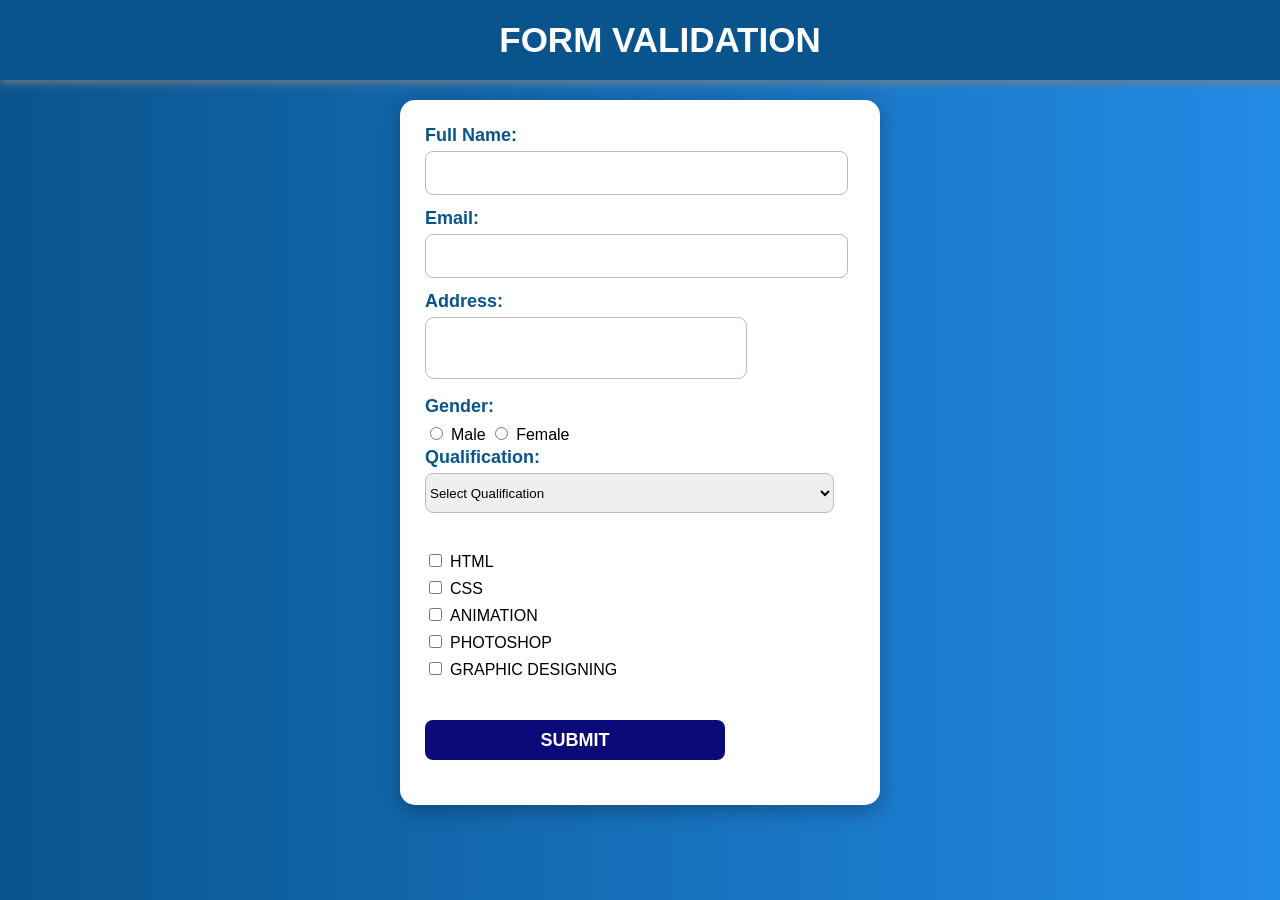
==== formproject.html @ 00632f74 "Add files via upload" ====
<!DOCTYPE html>
<html lang="en">

<head>
    <meta charset="UTF-8">
    <meta name="viewport" content="width=device-width, initial-scale=1.0">
    <title>FORM VALIDATION</title>

    <style>
        body {
            margin: 0;
            padding: 0;
            background: linear-gradient(to right, rgb(10, 84, 141), rgb(34, 139, 230));
            font-family: Arial, Helvetica, sans-serif;
            display: flex;
            justify-content: center;
            align-items: flex-start;
            gap: 40px;
            padding-top: 100px;
        }

        header {
            position: fixed;
            top: 0;
            left: 0;
            width: 100%;
            background-color: rgb(10, 84, 141);
            color: white;
            text-align: center;
            font-size: 35px;
            font-weight: bold;
            padding: 20px;
            box-shadow: 0px 2px 10px gray;
        }

        div {
            width: 430px;
            background-color: white;
            padding: 25px;
            border-radius: 15px;
            box-shadow: 0px 5px 20px rgba(0,0,0,0.3);
        }

        label {
            font-size: 18px;
            font-weight: bold;
            color: rgb(10,84,141);
        }

        .box {
            width: 95%;
            height: 40px;
            border-radius: 8px;
            border: 1px solid #bbb;
            padding-left: 10px;
            font-size: 16px;
            margin-top: 5px;
            margin-bottom: 10px;
        }

        .box:focus {
            border: 2px solid rgb(10,84,141);
            outline: none;
        }

        textarea {
            width: 95%;
            height: 70px;
            border-radius: 8px;
            border: 1px solid #bbb;
            padding: 10px;
            font-size: 16px;
            resize: none;
            margin-top: 5px;
            margin-bottom: 10px;
        }

        textarea:focus {
            border: 2px solid rgb(10,84,141);
            outline: none;
        }

        select {
            width: 95%;
            height: 40px;
            border-radius: 8px;
            border: 1px solid #bbb;
            margin-top: 5px;
            margin-bottom: 10px;
        }

        input[type="radio"],
        input[type="checkbox"] {
            margin-top: 10px;
            margin-right: 8px;
        }

        button {
            width: 95%;
            height: 45px;
            background-color: rgb(10,84,141);
            color: white;
            border: none;
            border-radius: 8px;
            font-size: 18px;
            font-weight: bold;
            cursor: pointer;
            margin-top: 20px;
        }

        button:hover {
            background-color: rgb(6,60,104);
        }

        p {
            color: red;
            font-size: 14px;
            margin-top: -5px;
            margin-bottom: 8px;
        }

        .output {
            width: 430px;
            padding: 25px;
            border-radius: 15px;
            box-shadow: 0px 5px 20px rgba(0,0,0,0.3);
            margin-left: 50px;
            background-color: white;
            display: none;
        
        }
    
        .output h1 {
            color: rgb(60,60,60);
            border-bottom: 2px solid #ddd;
            padding-bottom: 8px;
        }
    </style>

</head>

<body>
    <header>FORM VALIDATION</header>
    <div>
        <label>Full Name:</label><br>
        <input id="name" class="box"><br>
        <p id="notfill1" style="color: red;"></p>
        <label>Email:</label><br>
        <input id="email" type="email" class="box"><br>
        <p id="notfill2" style="color: red;"></p>
        <label>Address:</label><br>
        <textarea id="Address" style=" width: 300px;
            height: 40px;
            border-radius: 9px;
"></textarea> <br>
        <p id="notfill3" style="color: red;"></p>
        <label>Gender:</label><br>
        <input type="radio" name="Gender" value="Male">Male
        <input type="radio" name="Gender" value="Female">Female<br>
        <p id="notfill4" style="color:red;"></p>
        <label>Qualification:</label>
        <select id="qualification">
            <option value="">Select Qualification</option>
            <option>10th</option>
            <option>12th</option>
            <option>Under Graduate </option>
            <option>Post Graduate</option>
        </select>
        <p id="notfill5" style="color:red;"></p><br>
        <input type="checkbox" name="skill" value="HTML">HTML<br>
        <input type="checkbox" name="skill" value="CSS">CSS<br>
        <input type="checkbox" name="skill" value="ANIMATION">ANIMATION<br>
        <input type="checkbox" name="skill" value="PHOTOSHOP">PHOTOSHOP<br>
        <input type="checkbox" name="skill" value="GRAPHIC DESIGNING">GRAPHIC DESIGNING
        <p id="notfill6" style="color:red;"></p><br>

        <button onclick="display()" style="width:300px;
              height:40px;
              background-color:rgb(10, 10, 121);
              color:white;
              border: none;
              border-radius: 8px;
             margin-top:20px;
             margin-bottom:20px">SUBMIT</button>
    </div>

    <div id="output" class="output">
        <label style="color: blue;">NAME:</label>
        <p style="color: chocolate;" id="one"> </p>
        <label style="color: blue;">Email:</label>
        <p style="color: chocolate;" id="two"></p>
        <label style="color: blue;">Address:</label>
        <p style="color: chocolate;" id="three"></p>
        <label style="color: blue;">Gender:</label>
        <p style="color: chocolate;" id="four"></p>
        <label style="color: blue;">Qualification:</label>
        <p style="color: chocolate;" id="five"></p>
        <label style="color: blue;">Skills:</label>
        <p style="color: chocolate;" id="six"></p>
    </div>

    <script>
document.getElementById("name").addEventListener("keyup", display);
document.getElementById("email").addEventListener("keyup", display);
document.getElementById("Address").addEventListener("keyup", display);

document.getElementById("qualification").addEventListener("change", display);

var genders = document.getElementsByName("Gender");
for (var i = 0; i < genders.length; i++) {
    genders[i].addEventListener("change", display);
}

var checkboxes = document.getElementsByName("skill");
for (var i = 0; i < checkboxes.length; i++) {
    checkboxes[i].addEventListener("change", display);
}

function display() {

    var name = document.getElementById("name").value.trim();
    var email = document.getElementById("email").value.trim();
    var address = document.getElementById("Address").value.trim();

    var output = document.getElementById("output");

    document.getElementById("notfill1").innerText = "";
    document.getElementById("notfill2").innerText = "";
    document.getElementById("notfill3").innerText = "";
    document.getElementById("notfill4").innerText = "";
    document.getElementById("notfill5").innerText = "";
    document.getElementById("notfill6").innerText = "";

    var valid = true;

    if (name == "") {
        document.getElementById("notfill1").innerText = "Name is required";
        valid = false;
    }

    if (email == "") {
        document.getElementById("notfill2").innerText = "Email is required";
        valid = false;
    }

    if (address == "") {
        document.getElementById("notfill3").innerText = "Address is required";
        valid = false;
    }

    var gender = "";
    var genders = document.getElementsByName("Gender");

    for (var i = 0; i < genders.length; i++) {
        if (genders[i].checked) {
            gender = genders[i].value;
        }
    }

    if (gender == "") {
        document.getElementById("notfill4").innerText = "Please select Gender";
        valid = false;
    }

    var qualification = document.getElementById("qualification").value;

    if (qualification == "") {
        document.getElementById("notfill5").innerText = "Select Qualification";
        valid = false;
    }

    var skills = [];
    var checkboxes = document.getElementsByName("skill");

    for (var i = 0; i < checkboxes.length; i++) {
        if (checkboxes[i].checked) {
            skills.push(checkboxes[i].value);
        }
    }

    if (skills.length == 0) {
        document.getElementById("notfill6").innerText = "Select at least one Skill";
        valid = false;
    }

    if (valid) {
        output.style.display = "block";

        document.getElementById("one").innerText = name;
        document.getElementById("two").innerText = email;
        document.getElementById("three").innerText = address;
        document.getElementById("four").innerText = gender;
        document.getElementById("five").innerText = qualification;
        document.getElementById("six").innerText = skills.join(", ");
    }
    else {
        output.style.display = "none";
    }
}
       
    </script>

</body>

</html>

<!--<label>Password:</label><br>
        <input type="password" class="box"><br>
        <label>Date of Birth:</label><br>
        <input type="date" class="box"><br>
        <label>Phone Number:</label><br>
        <input type="number"class="box"><br>
        if (email == "") {
                document.getElementById("notfill2").innerText = "Email is required";
            } else {
                document.getElementById("notfill2").innerText = "";
                document.getElementById("two").innerText = email;
            }
            if (address == "") {
                document.getElementById("notfill3").innerText = "Address is required";
            } else {
                document.getElementById("notfill3").innerText = "";
                document.getElementById("three").innerText = address;
            }


function display() {

            var name = document.getElementById("name").value.trim();
            var email = document.getElementById("email").value.trim();
            var address = document.getElementById("Address").value.trim();

            var output = document.getElementById("output");

            // Clear previous error messages
            document.getElementById("notfill1").innerText = "";
            document.getElementById("notfill2").innerText = "";
            document.getElementById("notfill3").innerText = "";
            document.getElementById("notfill4").innerText = "";
            document.getElementById("notfill5").innerText = "";
            document.getElementById("notfill6").innerText = "";
            var gender = "";

            var genders = document.getElementsByName("Gender");

            for (var i = 0; i < genders.length; i++) {
                if (genders[i].checked) {
                    gender = genders[i].value;
                }
            }

            var qualification =
                document.getElementById("qualification").value;

            var skills = [];

            var checkboxes = document.getElementsByName("skill");

            for (var i = 0; i < checkboxes.length; i++) {
                if (checkboxes[i].checked) {
                    skills.push(checkboxes[i].value);
                }
            }

            var valid = true;

            if (name == "") {
                document.getElementById("notfill1").innerText = "Name is required";
                valid = false;
            }

            if (email == "") {
                document.getElementById("notfill2").innerText = "Email is required";
                valid = false;
            }

            if (address == "") {
                document.getElementById("notfill3").innerText = "Address is required";
                valid = false;
            }
            if (gender == "") {
                document.getElementById("notfill4").innerText = "Please select Gender";
                valid = false;
            }
            else {
                document.getElementById("notfill4").innerText = "";
            }
            if (qualification == "") {
                document.getElementById("notfill5").innerText = "Select Qualification";
                valid = false;
            }
            else {
                document.getElementById("notfill5").innerText = "";
            }
            if (skills.length == 0) {
                document.getElementById("notfill6").innerText = "Select at least one Skill";
                valid = false;
            }
            else {
                document.getElementById("notfill6").innerText = "";
            }
            if (valid) {
                output.style.display = "block";

                document.getElementById("one").innerText = name;
                document.getElementById("two").innerText = email;
                document.getElementById("three").innerText = address;
                document.getElementById("four").innerText = gender;
                document.getElementById("five").innerText = qualification;
                document.getElementById("six").innerText = skills.join(", ");
            } else {
                output.style.display = "none";
            }
        }            -->
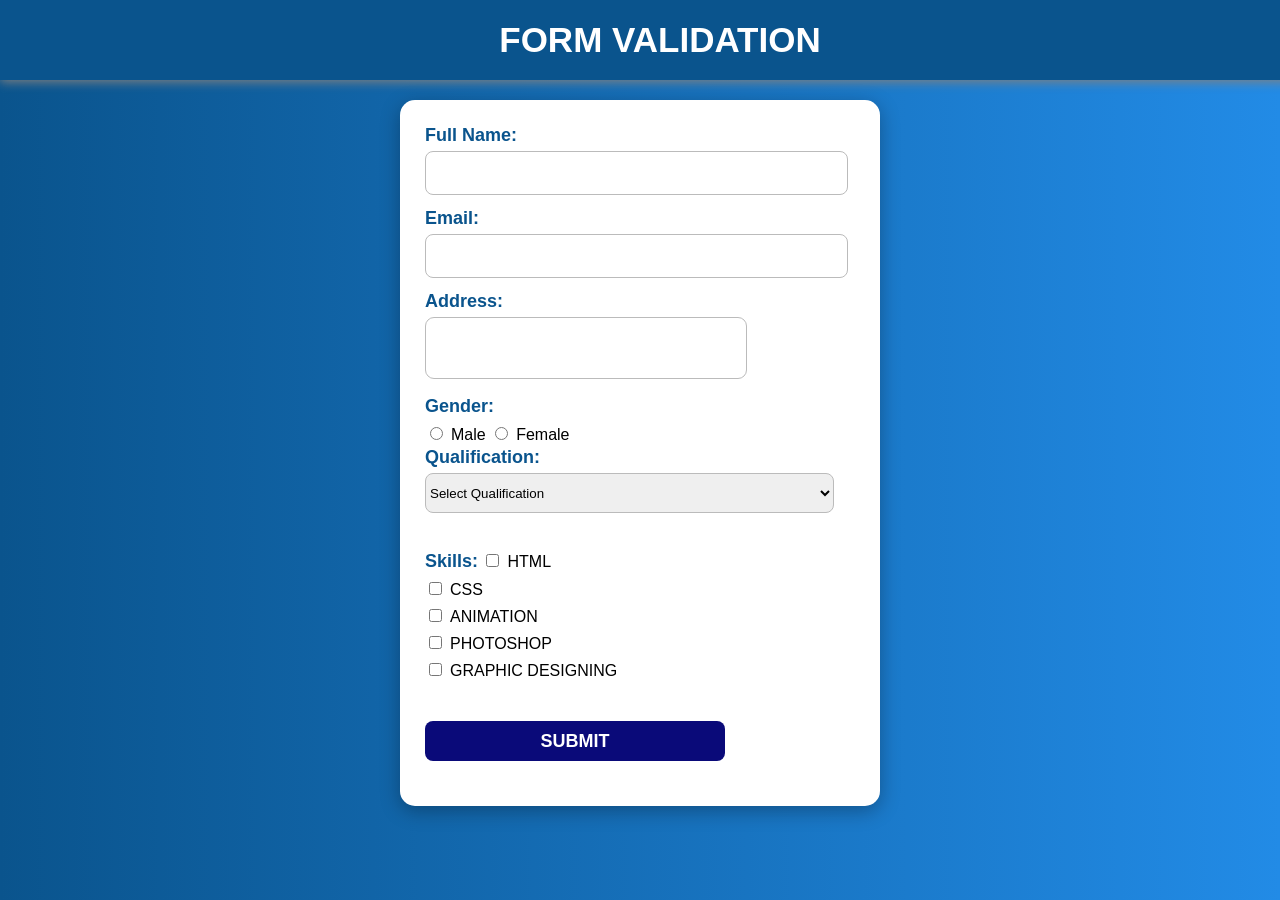
==== commit a152970c: "Update formproject.html" ====
--- a/formproject.html
+++ b/formproject.html
@@ -167,6 +167,7 @@
             <option>Post Graduate</option>
         </select>
         <p id="notfill5" style="color:red;"></p><br>
+        <label>Skills:</label>
         <input type="checkbox" name="skill" value="HTML">HTML<br>
         <input type="checkbox" name="skill" value="CSS">CSS<br>
         <input type="checkbox" name="skill" value="ANIMATION">ANIMATION<br>
@@ -411,4 +412,4 @@
             } else {
                 output.style.display = "none";
             }
-        }            -->+        }            -->
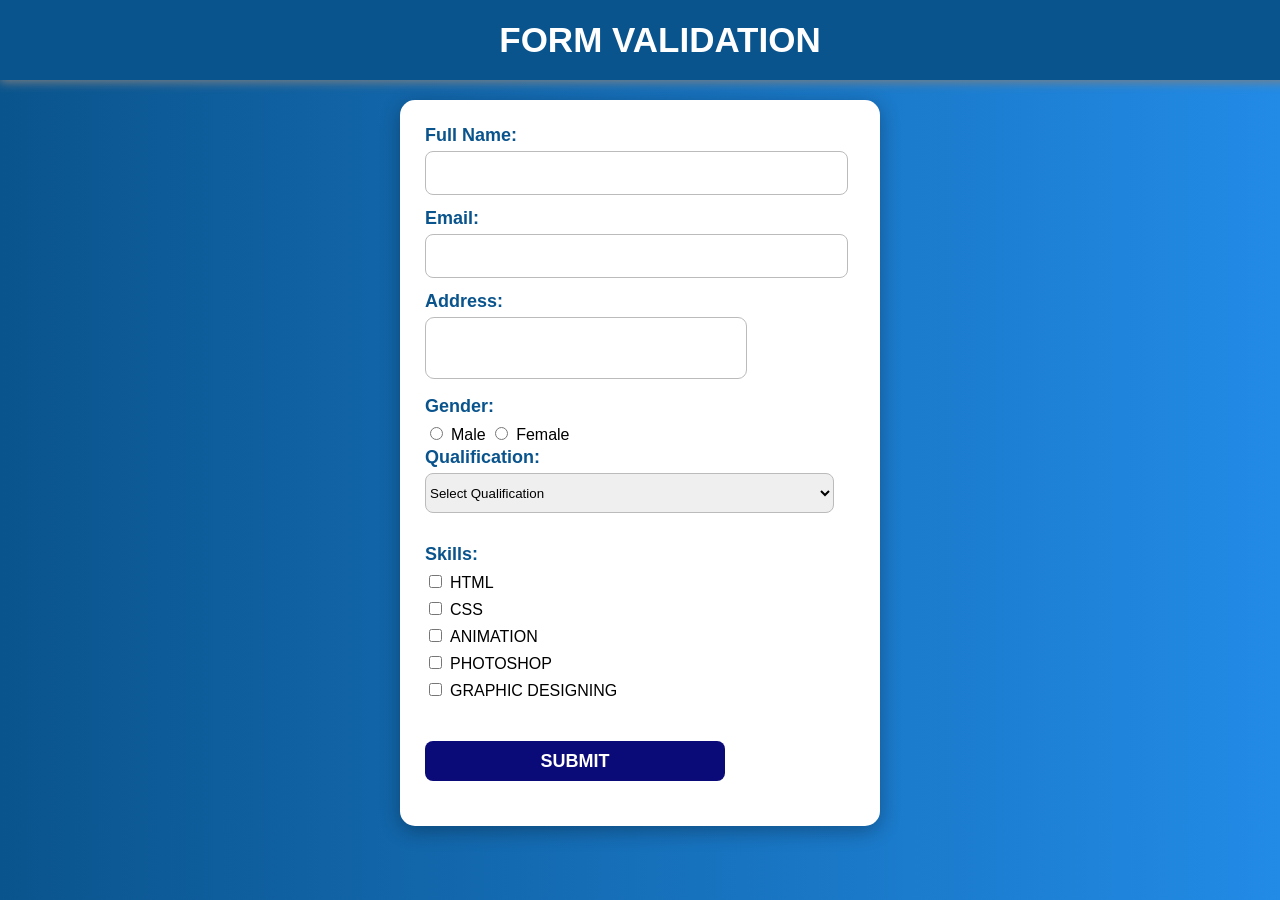
==== commit c04a551f: "Update formproject.html" ====
--- a/formproject.html
+++ b/formproject.html
@@ -167,7 +167,7 @@
             <option>Post Graduate</option>
         </select>
         <p id="notfill5" style="color:red;"></p><br>
-        <label>Skills:</label>
+        <label>Skills:</label><br>
         <input type="checkbox" name="skill" value="HTML">HTML<br>
         <input type="checkbox" name="skill" value="CSS">CSS<br>
         <input type="checkbox" name="skill" value="ANIMATION">ANIMATION<br>
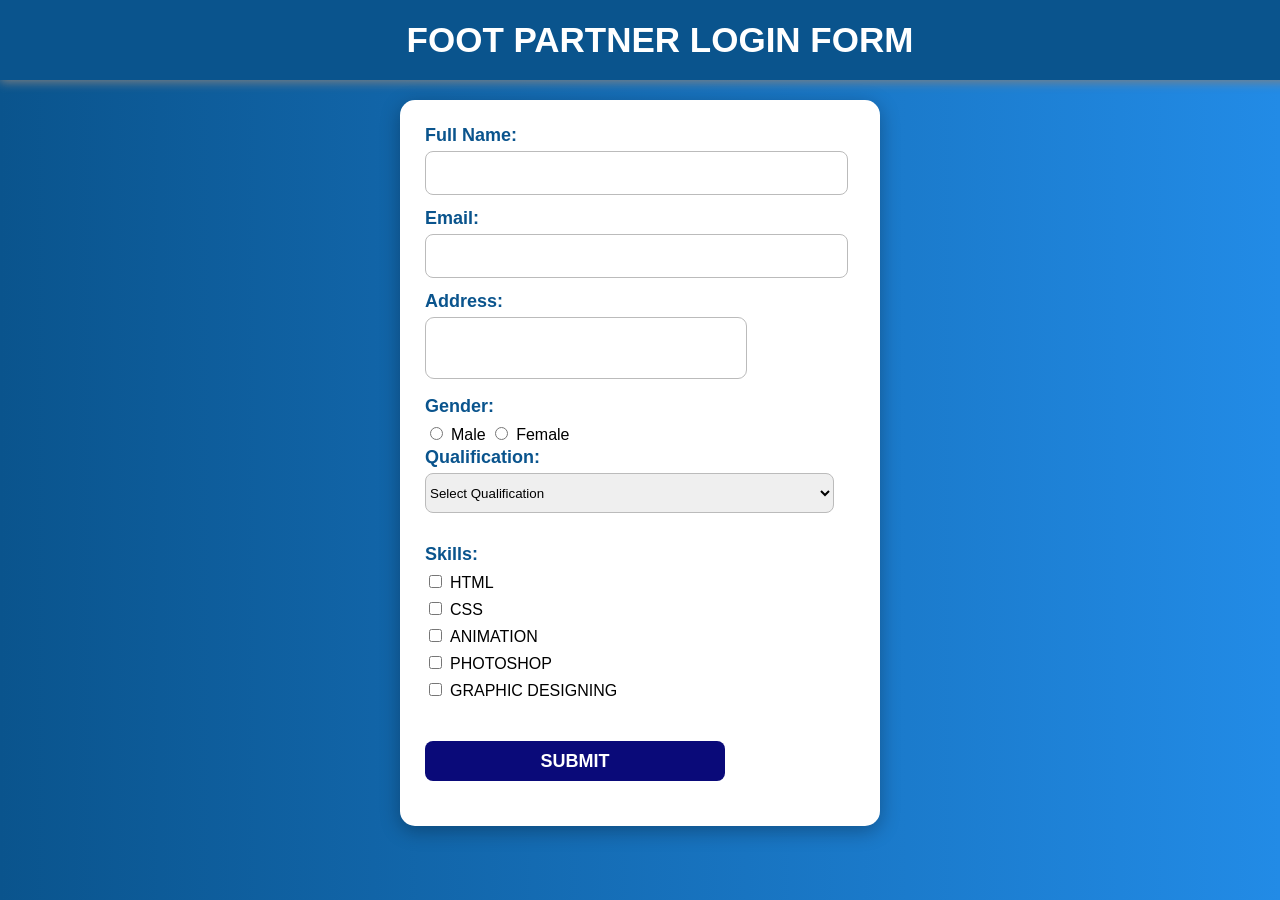
==== commit 6893b8f0: "Update formproject.html" ====
--- a/formproject.html
+++ b/formproject.html
@@ -4,7 +4,7 @@
 <head>
     <meta charset="UTF-8">
     <meta name="viewport" content="width=device-width, initial-scale=1.0">
-    <title>FORM VALIDATION</title>
+    <title>FOOT PARTNER USER LOGIN</title>
 
     <style>
         body {
@@ -140,7 +140,7 @@
 </head>
 
 <body>
-    <header>FORM VALIDATION</header>
+    <header>FOOT PARTNER LOGIN FORM</header>
     <div>
         <label>Full Name:</label><br>
         <input id="name" class="box"><br>
@@ -200,30 +200,13 @@
         <p style="color: chocolate;" id="six"></p>
     </div>
 
-    <script>
-document.getElementById("name").addEventListener("keyup", display);
-document.getElementById("email").addEventListener("keyup", display);
-document.getElementById("Address").addEventListener("keyup", display);
-
-document.getElementById("qualification").addEventListener("change", display);
-
-var genders = document.getElementsByName("Gender");
-for (var i = 0; i < genders.length; i++) {
-    genders[i].addEventListener("change", display);
-}
-
-var checkboxes = document.getElementsByName("skill");
-for (var i = 0; i < checkboxes.length; i++) {
-    checkboxes[i].addEventListener("change", display);
-}
-
-function display() {
+   <script>
+
+function validate() {
 
     var name = document.getElementById("name").value.trim();
     var email = document.getElementById("email").value.trim();
     var address = document.getElementById("Address").value.trim();
-
-    var output = document.getElementById("output");
 
     document.getElementById("notfill1").innerText = "";
     document.getElementById("notfill2").innerText = "";
@@ -284,22 +267,70 @@
         valid = false;
     }
 
-    if (valid) {
-        output.style.display = "block";
-
-        document.getElementById("one").innerText = name;
-        document.getElementById("two").innerText = email;
-        document.getElementById("three").innerText = address;
-        document.getElementById("four").innerText = gender;
-        document.getElementById("five").innerText = qualification;
-        document.getElementById("six").innerText = skills.join(", ");
-    }
-    else {
-        output.style.display = "none";
-    }
+    return valid;
 }
-       
-    </script>
+
+
+// Live validation only
+document.getElementById("name").addEventListener("input", validate);
+document.getElementById("email").addEventListener("input", validate);
+document.getElementById("Address").addEventListener("input", validate);
+document.getElementById("qualification").addEventListener("change", validate);
+
+var genders = document.getElementsByName("Gender");
+for (var i = 0; i < genders.length; i++) {
+    genders[i].addEventListener("change", validate);
+}
+
+var checkboxes = document.getElementsByName("skill");
+for (var i = 0; i < checkboxes.length; i++) {
+    checkboxes[i].addEventListener("change", validate);
+}
+
+
+// Runs only when Submit button is clicked
+function display() {
+
+    if (!validate()) {
+        document.getElementById("output").style.display = "none";
+        return;
+    }
+
+    var name = document.getElementById("name").value.trim();
+    var email = document.getElementById("email").value.trim();
+    var address = document.getElementById("Address").value.trim();
+
+    var gender = "";
+    var genders = document.getElementsByName("Gender");
+
+    for (var i = 0; i < genders.length; i++) {
+        if (genders[i].checked) {
+            gender = genders[i].value;
+        }
+    }
+
+    var qualification = document.getElementById("qualification").value;
+
+    var skills = [];
+    var checkboxes = document.getElementsByName("skill");
+
+    for (var i = 0; i < checkboxes.length; i++) {
+        if (checkboxes[i].checked) {
+            skills.push(checkboxes[i].value);
+        }
+    }
+
+    document.getElementById("output").style.display = "block";
+
+    document.getElementById("one").innerText = name;
+    document.getElementById("two").innerText = email;
+    document.getElementById("three").innerText = address;
+    document.getElementById("four").innerText = gender;
+    document.getElementById("five").innerText = qualification;
+    document.getElementById("six").innerText = skills.join(", ");
+}
+
+</script>
 
 </body>
 
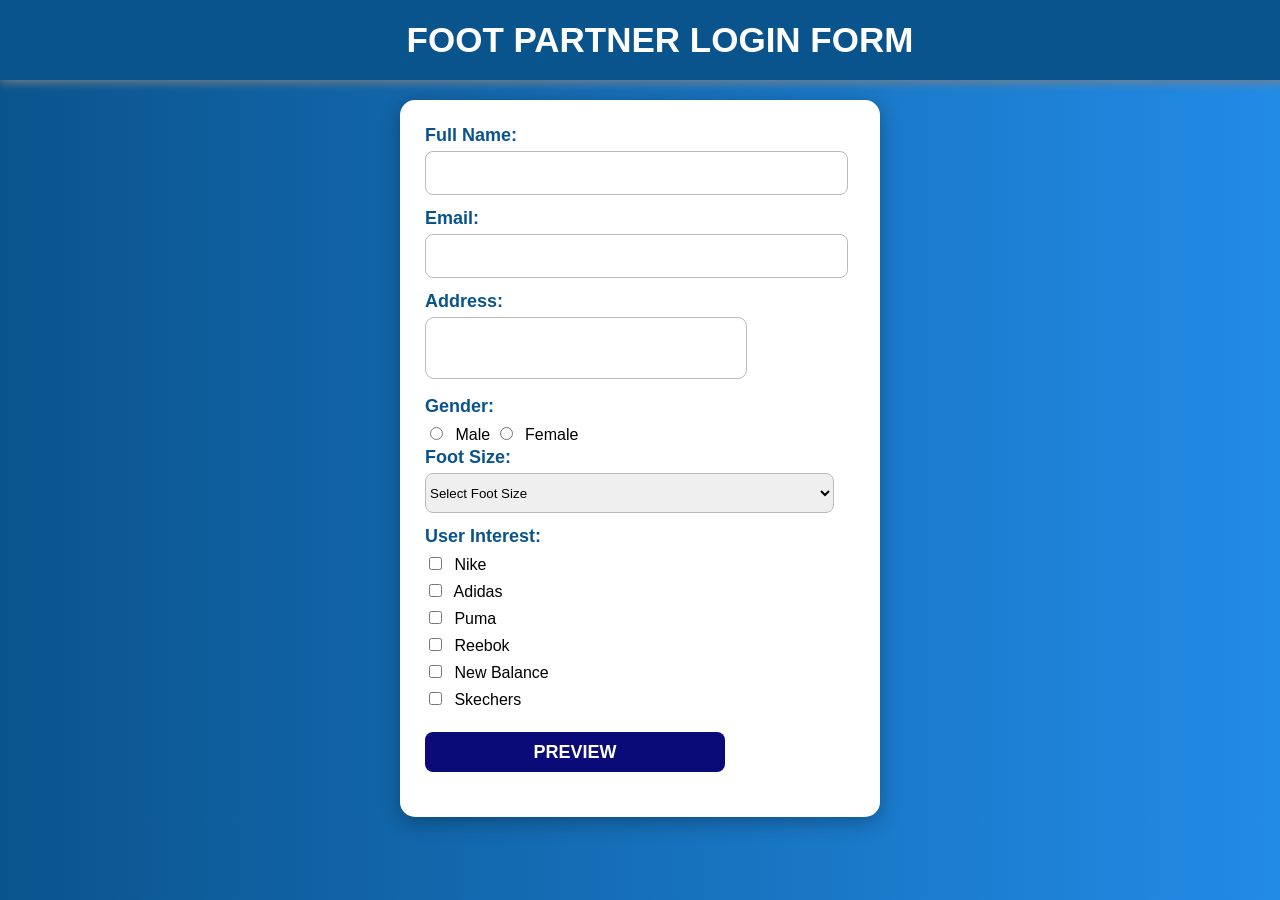
==== commit 39336a5a: "Update formproject.html" ====
--- a/formproject.html
+++ b/formproject.html
@@ -140,67 +140,100 @@
 </head>
 
 <body>
+
     <header>FOOT PARTNER LOGIN FORM</header>
+
     <div>
+
         <label>Full Name:</label><br>
         <input id="name" class="box"><br>
-        <p id="notfill1" style="color: red;"></p>
+        <p id="notfill1" style="color:red;"></p>
+
         <label>Email:</label><br>
         <input id="email" type="email" class="box"><br>
-        <p id="notfill2" style="color: red;"></p>
+        <p id="notfill2" style="color:red;"></p>
+
         <label>Address:</label><br>
-        <textarea id="Address" style=" width: 300px;
-            height: 40px;
-            border-radius: 9px;
-"></textarea> <br>
-        <p id="notfill3" style="color: red;"></p>
+        <textarea id="Address" style="width:300px;height:40px;border-radius:9px;"></textarea><br>
+        <p id="notfill3" style="color:red;"></p>
+
         <label>Gender:</label><br>
-        <input type="radio" name="Gender" value="Male">Male
-        <input type="radio" name="Gender" value="Female">Female<br>
+
+        <input type="radio" name="Gender" value="Male"> Male
+        <input type="radio" name="Gender" value="Female"> Female
         <p id="notfill4" style="color:red;"></p>
-        <label>Qualification:</label>
+
+        <label>Foot Size:</label><br>
+
         <select id="qualification">
-            <option value="">Select Qualification</option>
-            <option>10th</option>
-            <option>12th</option>
-            <option>Under Graduate </option>
-            <option>Post Graduate</option>
+            <option value="">Select Foot Size</option>
+            <option>UK 5</option>
+            <option>UK 6</option>
+            <option>UK 7</option>
+            <option>UK 8</option>
+            <option>UK 9</option>
+            <option>UK 10</option>
+            <option>UK 11</option>
         </select>
-        <p id="notfill5" style="color:red;"></p><br>
-        <label>Skills:</label><br>
-        <input type="checkbox" name="skill" value="HTML">HTML<br>
-        <input type="checkbox" name="skill" value="CSS">CSS<br>
-        <input type="checkbox" name="skill" value="ANIMATION">ANIMATION<br>
-        <input type="checkbox" name="skill" value="PHOTOSHOP">PHOTOSHOP<br>
-        <input type="checkbox" name="skill" value="GRAPHIC DESIGNING">GRAPHIC DESIGNING
-        <p id="notfill6" style="color:red;"></p><br>
+
+        <p id="notfill5" style="color:red;"></p>
+
+        <label>User Interest:</label><br>
+
+        <input type="checkbox" name="skill" value="Nike"> Nike <br>
+        <input type="checkbox" name="skill" value="Adidas"> Adidas <br>
+        <input type="checkbox" name="skill" value="Puma"> Puma <br>
+        <input type="checkbox" name="skill" value="Reebok"> Reebok <br>
+        <input type="checkbox" name="skill" value="New Balance"> New Balance <br>
+        <input type="checkbox" name="skill" value="Skechers"> Skechers
+
+        <p id="notfill6" style="color:red;"></p>
 
         <button onclick="display()" style="width:300px;
               height:40px;
-              background-color:rgb(10, 10, 121);
+              background-color:rgb(10,10,121);
               color:white;
-              border: none;
-              border-radius: 8px;
-             margin-top:20px;
-             margin-bottom:20px">SUBMIT</button>
+              border:none;
+              border-radius:8px;
+              margin-top:20px;
+              margin-bottom:20px;">
+            PREVIEW
+        </button>
+
     </div>
 
     <div id="output" class="output">
-        <label style="color: blue;">NAME:</label>
-        <p style="color: chocolate;" id="one"> </p>
-        <label style="color: blue;">Email:</label>
-        <p style="color: chocolate;" id="two"></p>
-        <label style="color: blue;">Address:</label>
-        <p style="color: chocolate;" id="three"></p>
-        <label style="color: blue;">Gender:</label>
-        <p style="color: chocolate;" id="four"></p>
-        <label style="color: blue;">Qualification:</label>
-        <p style="color: chocolate;" id="five"></p>
-        <label style="color: blue;">Skills:</label>
-        <p style="color: chocolate;" id="six"></p>
+
+        <label style="color:blue;">NAME:</label>
+        <p style="color:chocolate;" id="one"></p>
+
+        <label style="color:blue;">EMAIL:</label>
+        <p style="color:chocolate;" id="two"></p>
+
+        <label style="color:blue;">ADDRESS:</label>
+        <p style="color:chocolate;" id="three"></p>
+
+        <label style="color:blue;">GENDER:</label>
+        <p style="color:chocolate;" id="four"></p>
+
+        <label style="color:blue;">FOOT SIZE:</label>
+        <p style="color:chocolate;" id="five"></p>
+
+        <label style="color:blue;">USER INTEREST:</label>
+        <p style="color:chocolate;" id="six"></p>
+
+        <button onclick="submitForm()" style="width:300px;
+                height:40px;
+                background-color:green;
+                color:white;
+                border:none;
+                border-radius:8px;
+                margin-top:20px;">
+            SUBMIT
+        </button>
+
     </div>
-
-   <script>
+<script>
 
 function validate() {
 
@@ -249,7 +282,7 @@
     var qualification = document.getElementById("qualification").value;
 
     if (qualification == "") {
-        document.getElementById("notfill5").innerText = "Select Qualification";
+        document.getElementById("notfill5").innerText = "Select Foot Size";
         valid = false;
     }
 
@@ -263,7 +296,7 @@
     }
 
     if (skills.length == 0) {
-        document.getElementById("notfill6").innerText = "Select at least one Skill";
+        document.getElementById("notfill6").innerText = "Select at least one Interest";
         valid = false;
     }
 
@@ -271,7 +304,7 @@
 }
 
 
-// Live validation only
+// Live validation
 document.getElementById("name").addEventListener("input", validate);
 document.getElementById("email").addEventListener("input", validate);
 document.getElementById("Address").addEventListener("input", validate);
@@ -288,7 +321,7 @@
 }
 
 
-// Runs only when Submit button is clicked
+// Preview button
 function display() {
 
     if (!validate()) {
@@ -330,8 +363,16 @@
     document.getElementById("six").innerText = skills.join(", ");
 }
 
+
+// Submit button
+function submitForm() {
+
+    alert("Login Successfully");
+
+    window.location.href = "index.html";
+}
+
 </script>
-
 </body>
 
 </html>
